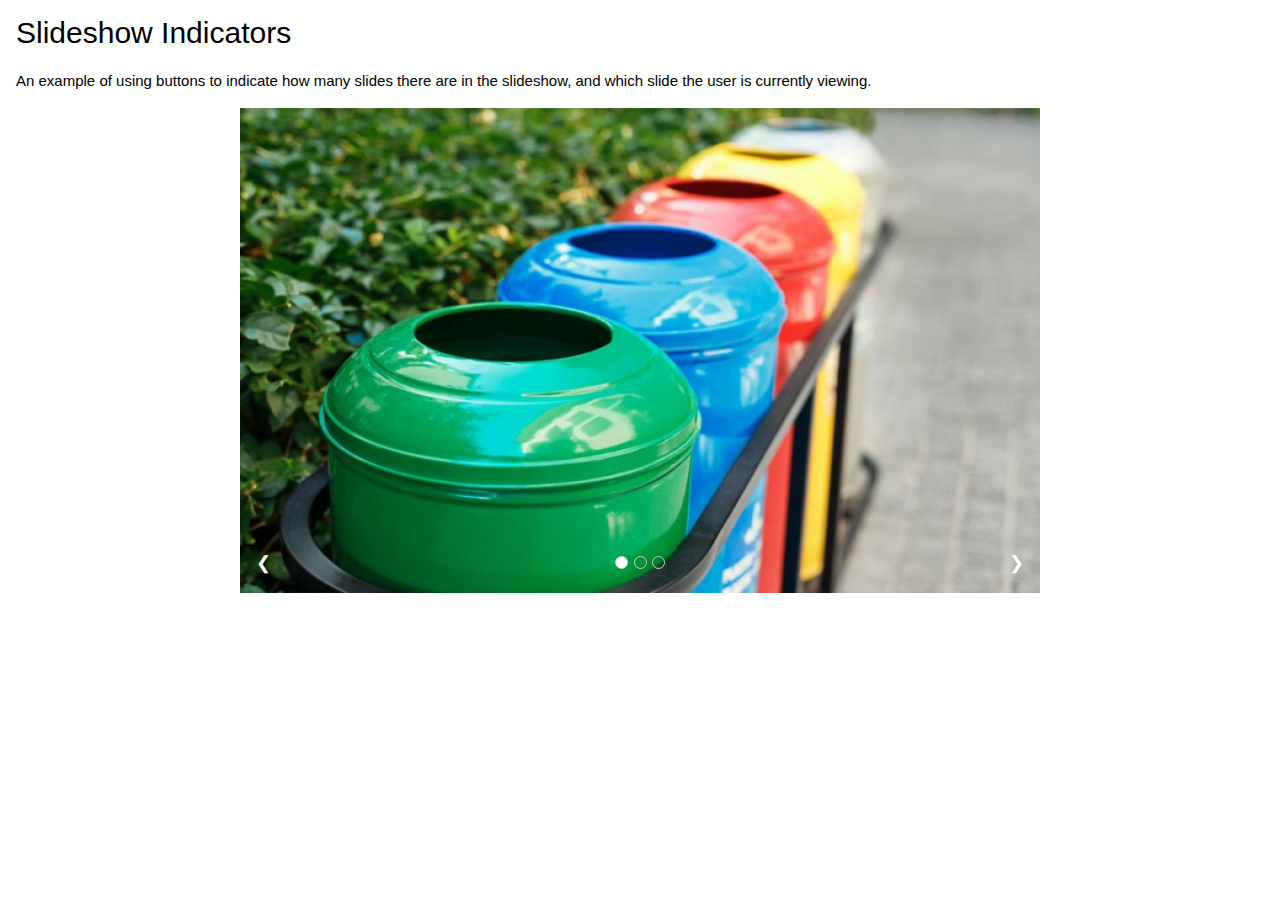
==== html.html @ 6b24d745 "atualização" ====
<!DOCTYPE html>
<html>
<title>W3.CSS</title>
<meta name="viewport" content="width=device-width, initial-scale=1">
<link rel="stylesheet" href="https://www.w3schools.com/w3css/4/w3.css">
<style>
.mySlides {display:none}
.w3-left, .w3-right, .w3-badge {cursor:pointer}
.w3-badge {height:13px;width:13px;padding:0}
</style>
<body>

<div class="w3-container">
  <h2>Slideshow Indicators</h2>
  <p>An example of using buttons to indicate how many slides there are in the slideshow, and which slide the user is currently viewing.</p>
</div>

<div class="w3-content w3-display-container" style="max-width:800px">
  <img class="mySlides" src="imagens/baldes de lixo .jpg" style="width:100%">
  <img class="mySlides" src="imagens/bright-bulb-close-up-1108572-848x400.jpg" style="width:100%">
  <img class="mySlides" src="imagens/heineken.jpg" style="width:100%">
  <div class="w3-center w3-container w3-section w3-large w3-text-white w3-display-bottommiddle" style="width:100%">
    <div class="w3-left w3-hover-text-khaki" onclick="plusDivs(-1)">&#10094;</div>
    <div class="w3-right w3-hover-text-khaki" onclick="plusDivs(1)">&#10095;</div>
    <span class="w3-badge demo w3-border w3-transparent w3-hover-white" onclick="currentDiv(1)"></span>
    <span class="w3-badge demo w3-border w3-transparent w3-hover-white" onclick="currentDiv(2)"></span>
    <span class="w3-badge demo w3-border w3-transparent w3-hover-white" onclick="currentDiv(3)"></span>
  </div>
</div>

<script>
var slideIndex = 1;
showDivs(slideIndex);

function plusDivs(n) {
  showDivs(slideIndex += n);
}

function currentDiv(n) {
  showDivs(slideIndex = n);
}

function showDivs(n) {
  var i;
  var x = document.getElementsByClassName("mySlides");
  var dots = document.getElementsByClassName("demo");
  if (n > x.length) {slideIndex = 1}
  if (n < 1) {slideIndex = x.length}
  for (i = 0; i < x.length; i++) {
    x[i].style.display = "none";  
  }
  for (i = 0; i < dots.length; i++) {
    dots[i].className = dots[i].className.replace(" w3-white", "");
  }
  x[slideIndex-1].style.display = "block";  
  dots[slideIndex-1].className += " w3-white";
}
</script>

</body>
</html>
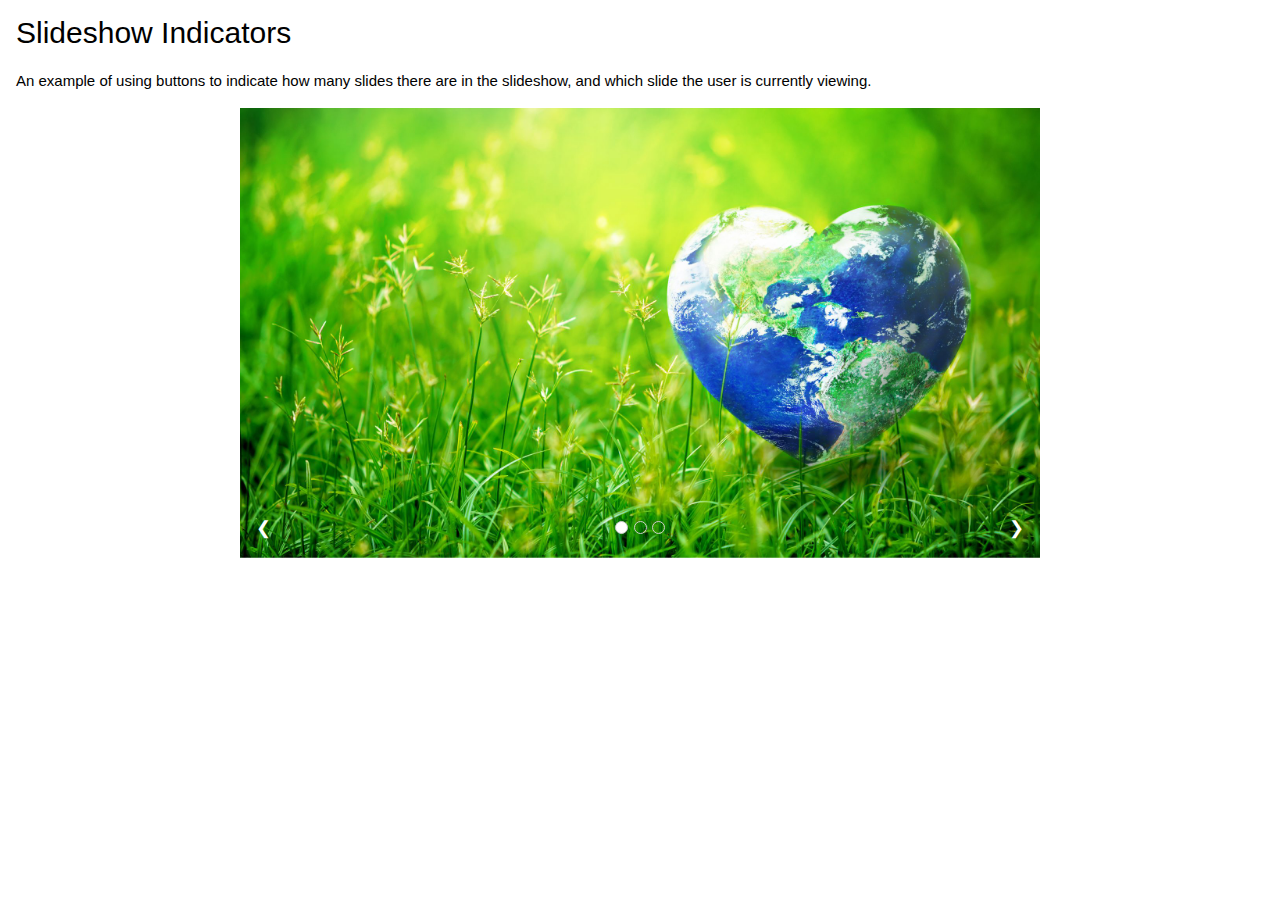
==== commit f4221b10: "atualização" ====
--- a/html.html
+++ b/html.html
@@ -16,9 +16,9 @@
 </div>
 
 <div class="w3-content w3-display-container" style="max-width:800px">
+  <img class="mySlides" src="imagens/4thHKBSI_6647x3743.jpg" style="width:100%">
   <img class="mySlides" src="imagens/baldes de lixo .jpg" style="width:100%">
   <img class="mySlides" src="imagens/bright-bulb-close-up-1108572-848x400.jpg" style="width:100%">
-  <img class="mySlides" src="imagens/heineken.jpg" style="width:100%">
   <div class="w3-center w3-container w3-section w3-large w3-text-white w3-display-bottommiddle" style="width:100%">
     <div class="w3-left w3-hover-text-khaki" onclick="plusDivs(-1)">&#10094;</div>
     <div class="w3-right w3-hover-text-khaki" onclick="plusDivs(1)">&#10095;</div>
